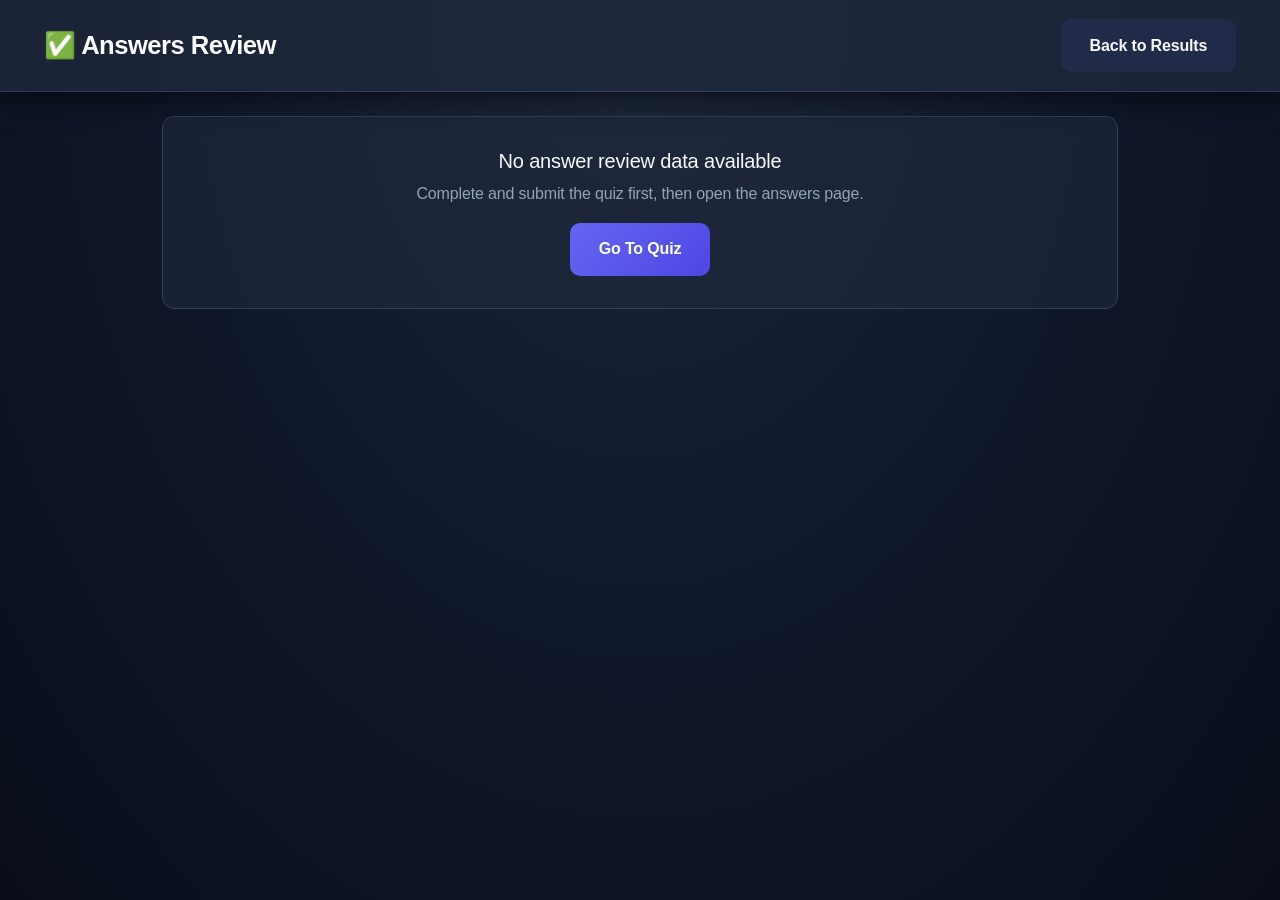
==== answers.html @ efc2a982 "resolve conflict manually" ====
<!doctype html>
<html lang="en">
  <head>
    <meta charset="UTF-8" />
    <meta name="viewport" content="width=device-width, initial-scale=1.0" />
    <title>Answers Review</title>
    <link
      href="https://cdn.jsdelivr.net/npm/bootstrap@5.3.0/dist/css/bootstrap.min.css"
      rel="stylesheet"
    />
    <link rel="stylesheet" href="css/style.css" />
    <link rel="stylesheet" href="css/answers.css" />
  </head>
  <body>
    <nav class="navbar navbar-custom sticky-top">
      <div
        class="container-fluid d-flex justify-content-between align-items-center"
      >
        <span class="navbar-brand mb-0 h1">✅ Answers Review</span>
        <a href="results.html" class="btn btn-sm btn-navbar">Back to Results</a>
      </div>
    </nav>

    <main class="container answers-main py-4">
      <section class="review-summary mb-4" id="reviewSummary">
        <article class="summary-tile">
          <p class="summary-label">Score</p>
          <p class="summary-value" id="scoreValue">0 / 0</p>
        </article>
        <article class="summary-tile">
          <p class="summary-label">Correct</p>
          <p class="summary-value" id="correctValue">0</p>
        </article>
        <article class="summary-tile">
          <p class="summary-label">Wrong / Unanswered</p>
          <p class="summary-value" id="wrongValue">0</p>
        </article>
      </section>

      <section class="answers-list" id="answersList"></section>

      <article class="empty-state d-none" id="emptyState">
        <h5>No answer review data available</h5>
        <p>Complete and submit the quiz first, then open the answers page.</p>
        <a href="quiz.html" class="btn btn-gradient">Go To Quiz</a>
      </article>
    </main>

    <script type="module" src="js/answers-page.js"></script>
    <script src="https://cdn.jsdelivr.net/npm/bootstrap@5.3.0/dist/js/bootstrap.bundle.min.js"></script>
  </body>
</html>
---- css/style.css ----
:root {
  --primary: #6366f1;
  --primary-light: #818cf8;
  --primary-dark: #4f46e5;
  --secondary: #10b981;
  --success: #22c55e;
  --warning: #f59e0b;
  --danger: #ef4444;
  --light: #e5e7eb;
  --dark: #0f172a;
  --bg-dark: #0a0e1a;
  --bg-card: #1e293b;
  --bg-elevated: #252f3f;
  --text-light: #f8fafc;
  --text-muted: #94a3b8;
  --border: #334155;
  --shadow: #00000080;
}

* {
  margin: 0;
  padding: 0;
  box-sizing: border-box;
}

html {
  scroll-behavior: smooth;
}

::selection {
  background: #6366f14d;
  color: var(--text-light);
}

body {
  font-family: Roboto, sans-serif;
  background: radial-gradient(
    ellipse at top,
    #1e293b 0%,
    #0f172a 50%,
    #0a0e1a 100%
  );
  color: var(--text-light);
  min-height: 100vh;
  line-height: 1.6;
  letter-spacing: -0.01em;
}

.navbar-custom {
  background: #1e293bcc;
  box-shadow: 0 4px 30px #00000099;
  border-bottom: 1px solid #6366f14d;
  padding: 1.2rem 2rem !important;
}

.navbar-brand {
  color: white !important;
  font-size: 1.6rem !important;
  font-weight: 700 !important;
  letter-spacing: -0.02em;
}

.btn-navbar {
  background: #6366f11a;
  color: var(--text-light);
  border: 1px solid #6366f166;
  font-weight: 600;
  transition: background 0.3s ease;
}

.btn-navbar:hover {
  background: var(--primary);
  border-color: var(--primary);
  color: white;
  box-shadow: 0 8px 20px #6366f166;
}

.btn {
  padding: 0.9rem 1.8rem;
  border: none;
  border-radius: 10px;
  font-weight: 600;
  cursor: pointer;
  transition: background 0.2s ease;
  font-size: 1rem;
  letter-spacing: -0.01em;
}

.btn:hover {
  box-shadow: 0 8px 24px #00000066;
}

.btn:disabled {
  opacity: 0.4;
  cursor: not-allowed;
}

.btn-gradient {
  background: linear-gradient(
    135deg,
    var(--primary) 0%,
    var(--primary-dark) 100%
  );
  color: white;
  border: none;
}

.btn-gradient:hover {
  background: linear-gradient(
    135deg,
    var(--primary-light) 0%,
    var(--primary) 100%
  );
  box-shadow: 0 8px 24px #6366f166 !important;
  color: white;
}

.btn-signup {
  background: linear-gradient(135deg, #0ea5e9, #14b8a6) !important;
}

.btn-signup:hover {
  background: linear-gradient(135deg, #06b6d4, #0d9488) !important;
  color: white;
}

.btn-login {
  background: linear-gradient(135deg, #10b981, #059669) !important;
}

.btn-login:hover {
  background: linear-gradient(135deg, #059669, #047857) !important;
  color: white;
}

@media (max-width: 768px) {
  .navbar-custom {
    padding: 1rem 1.5rem !important;
  }
}
---- css/answers.css ----
.answers-main {
  max-width: 980px;
}

.review-summary {
  display: grid;
  grid-template-columns: repeat(3, 1fr);
  gap: 0.85rem;
}

.summary-tile {
  padding: 1rem;
  border: 1px solid var(--border);
  border-radius: 12px;
  background: #1e293bac;
}

.summary-label {
  color: var(--text-muted);
  font-size: 0.9rem;
  margin-bottom: 0.35rem;
}

.summary-value {
  font-size: 1.35rem;
  font-weight: 700;
  color: var(--text-light);
}

.answers-list {
  display: grid;
  gap: 1rem;
}

.answer-card {
  border: 1px solid var(--border);
  border-radius: 12px;
  overflow: hidden;
  background: #1e293bac;
}

.answer-head {
  display: flex;
  align-items: center;
  justify-content: space-between;
  gap: 0.8rem;
  padding: 0.85rem 1rem;
  border-bottom: 1px solid #33415566;
}

.answer-title {
  margin: 0;
  font-size: 1rem;
  font-weight: 600;
}

.status-badge {
  padding: 0.25rem 0.6rem;
  border-radius: 999px;
  font-size: 0.8rem;
  font-weight: 700;
}

.status-correct {
  background: #22c55e33;
  color: #4ade80;
  border: 1px solid #22c55e66;
}

.status-wrong {
  background: #ef444433;
  color: #f87171;
  border: 1px solid #ef444466;
}

.status-unanswered {
  background: #f59e0b33;
  color: #fbbf24;
  border: 1px solid #f59e0b66;
}

.answer-body {
  padding: 1rem;
}

.question-text {
  color: var(--text-light);
  font-weight: 600;
  margin-bottom: 0.8rem;
}

.choice-list {
  display: grid;
  gap: 0.55rem;
}

.choice-item {
  display: flex;
  align-items: center;
  justify-content: space-between;
  gap: 0.8rem;
  border: 1px solid #33415599;
  border-radius: 10px;
  background: #0f172a8c;
  color: var(--text-light);
  padding: 0.65rem 0.8rem;
}

.choice-item.correct {
  border-color: #22c55e80;
  background: #22c55e1f;
}

.choice-item.user-wrong {
  border-color: #ef444480;
  background: #ef44441f;
}

.choice-item.user-correct {
  border-color: #16a34a;
  background: #22c55e33;
}

.choice-tag {
  font-size: 0.78rem;
  font-weight: 700;
  border-radius: 999px;
  padding: 0.1rem 0.45rem;
  white-space: nowrap;
}

.tag-correct {
  color: #4ade80;
  border: 1px solid #22c55e73;
}

.tag-your-answer {
  color: #fbbf24;
  border: 1px solid #f59e0b73;
}

.tag-your-correct-answer {
  color: #86efac;
  border: 1px solid #22c55e80;
}

.empty-state {
  text-align: center;
  border: 1px solid var(--border);
  border-radius: 12px;
  background: #1e293bac;
  padding: 2rem 1rem;
}

.empty-state p {
  color: var(--text-muted);
  margin-bottom: 1rem;
}

@media (max-width: 768px) {
  .review-summary {
    grid-template-columns: 1fr;
  }

  .answer-head {
    flex-direction: column;
    align-items: flex-start;
  }

  .choice-item {
    flex-direction: column;
    align-items: flex-start;
  }
}
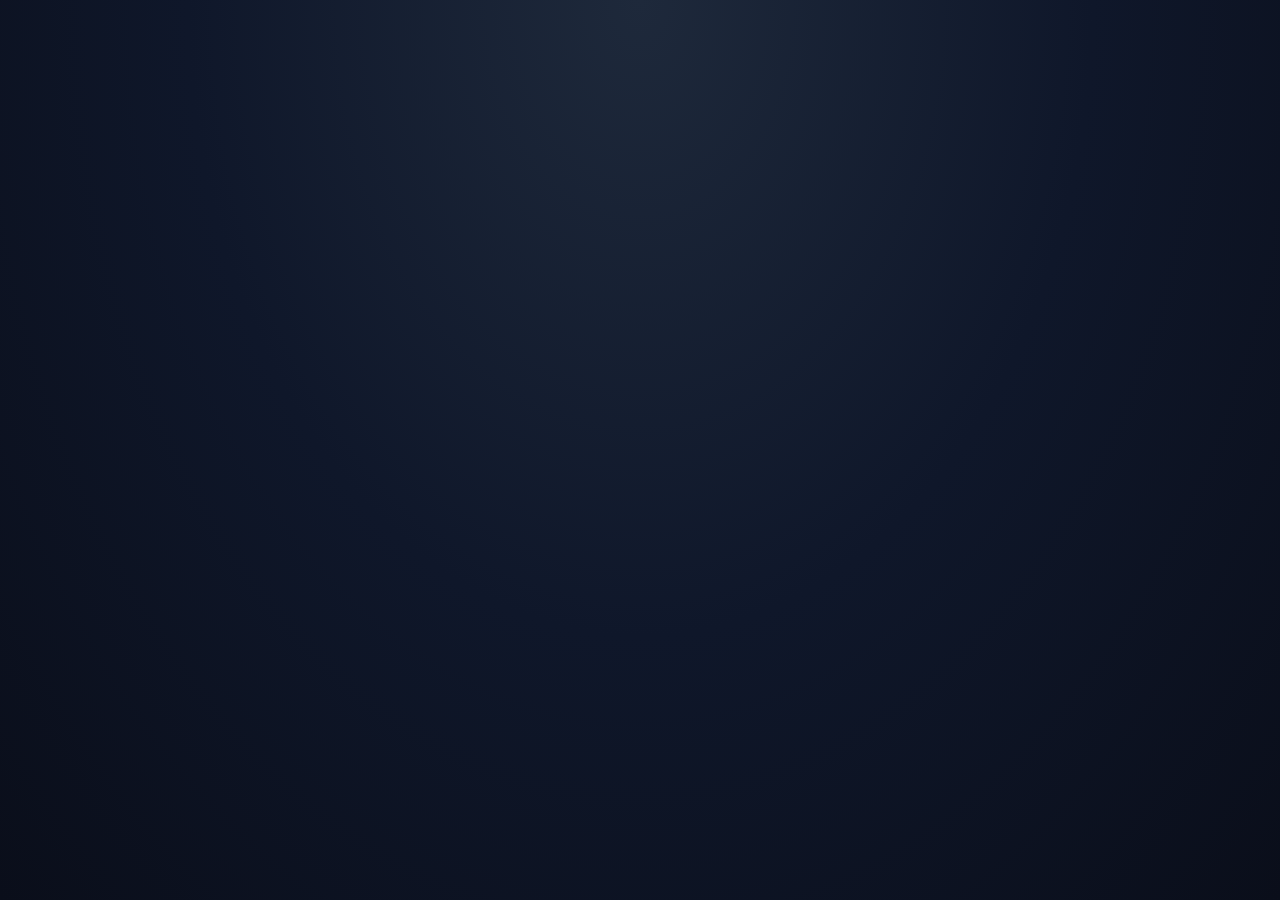
==== commit b60c7a5d: "Add initial project files including HTML, CSS, and JavaScript for quiz system" ====
--- a/answers.html
+++ b/answers.html
@@ -11,42 +11,5 @@
     <link rel="stylesheet" href="css/style.css" />
     <link rel="stylesheet" href="css/answers.css" />
   </head>
-  <body>
-    <nav class="navbar navbar-custom sticky-top">
-      <div
-        class="container-fluid d-flex justify-content-between align-items-center"
-      >
-        <span class="navbar-brand mb-0 h1">✅ Answers Review</span>
-        <a href="results.html" class="btn btn-sm btn-navbar">Back to Results</a>
-      </div>
-    </nav>
-
-    <main class="container answers-main py-4">
-      <section class="review-summary mb-4" id="reviewSummary">
-        <article class="summary-tile">
-          <p class="summary-label">Score</p>
-          <p class="summary-value" id="scoreValue">0 / 0</p>
-        </article>
-        <article class="summary-tile">
-          <p class="summary-label">Correct</p>
-          <p class="summary-value" id="correctValue">0</p>
-        </article>
-        <article class="summary-tile">
-          <p class="summary-label">Wrong / Unanswered</p>
-          <p class="summary-value" id="wrongValue">0</p>
-        </article>
-      </section>
-
-      <section class="answers-list" id="answersList"></section>
-
-      <article class="empty-state d-none" id="emptyState">
-        <h5>No answer review data available</h5>
-        <p>Complete and submit the quiz first, then open the answers page.</p>
-        <a href="quiz.html" class="btn btn-gradient">Go To Quiz</a>
-      </article>
-    </main>
-
-    <script type="module" src="js/answers-page.js"></script>
-    <script src="https://cdn.jsdelivr.net/npm/bootstrap@5.3.0/dist/js/bootstrap.bundle.min.js"></script>
-  </body>
+  <body></body>
 </html>
--- a/css/style.css
+++ b/css/style.css
@@ -1,3 +1,7 @@
+/* ============================================
+   STYLE.CSS - Shared / Global Styles
+   ============================================ */
+
 :root {
   --primary: #6366f1;
   --primary-light: #818cf8;
@@ -14,7 +18,7 @@
   --text-light: #f8fafc;
   --text-muted: #94a3b8;
   --border: #334155;
-  --shadow: #00000080;
+  --shadow: rgba(0, 0, 0, 0.5);
 }
 
 * {
@@ -28,12 +32,18 @@
 }
 
 ::selection {
-  background: #6366f14d;
+  background: rgba(99, 102, 241, 0.3);
   color: var(--text-light);
 }
 
 body {
-  font-family: Roboto, sans-serif;
+  font-family:
+    "Inter",
+    -apple-system,
+    BlinkMacSystemFont,
+    "Segoe UI",
+    Roboto,
+    sans-serif;
   background: radial-gradient(
     ellipse at top,
     #1e293b 0%,
@@ -47,9 +57,12 @@
 }
 
 .navbar-custom {
-  background: #1e293bcc;
-  box-shadow: 0 4px 30px #00000099;
-  border-bottom: 1px solid #6366f14d;
+  background: rgba(30, 41, 59, 0.8);
+  backdrop-filter: blur(20px);
+  box-shadow:
+    0 4px 30px rgba(0, 0, 0, 0.6),
+    0 0 0 1px rgba(99, 102, 241, 0.2);
+  border-bottom: 1px solid rgba(99, 102, 241, 0.3);
   padding: 1.2rem 2rem !important;
 }
 
@@ -58,21 +71,26 @@
   font-size: 1.6rem !important;
   font-weight: 700 !important;
   letter-spacing: -0.02em;
+  background: linear-gradient(135deg, #fff 0%, var(--primary-light) 100%);
+  -webkit-background-clip: text;
+  -webkit-text-fill-color: transparent;
+  background-clip: text;
 }
 
 .btn-navbar {
-  background: #6366f11a;
+  background: rgba(99, 102, 241, 0.1);
   color: var(--text-light);
-  border: 1px solid #6366f166;
+  border: 1px solid rgba(99, 102, 241, 0.4);
   font-weight: 600;
-  transition: background 0.3s ease;
+  transition: all 0.3s cubic-bezier(0.4, 0, 0.2, 1);
 }
 
 .btn-navbar:hover {
   background: var(--primary);
   border-color: var(--primary);
   color: white;
-  box-shadow: 0 8px 20px #6366f166;
+  transform: translateY(-1px);
+  box-shadow: 0 8px 20px rgba(99, 102, 241, 0.4);
 }
 
 .btn {
@@ -81,13 +99,40 @@
   border-radius: 10px;
   font-weight: 600;
   cursor: pointer;
-  transition: background 0.2s ease;
+  transition: all 0.2s cubic-bezier(0.4, 0, 0.2, 1);
   font-size: 1rem;
+  position: relative;
+  overflow: hidden;
   letter-spacing: -0.01em;
 }
 
-.btn:hover {
-  box-shadow: 0 8px 24px #00000066;
+.btn::after {
+  content: "";
+  position: absolute;
+  top: 50%;
+  left: 50%;
+  width: 0;
+  height: 0;
+  border-radius: 50%;
+  background: rgba(255, 255, 255, 0.2);
+  transform: translate(-50%, -50%);
+  transition:
+    width 0.5s,
+    height 0.5s;
+}
+
+.btn:hover:not(:disabled)::after {
+  width: 300px;
+  height: 300px;
+}
+
+.btn:hover:not(:disabled) {
+  transform: translateY(-2px);
+  box-shadow: 0 8px 24px rgba(0, 0, 0, 0.4);
+}
+
+.btn:active:not(:disabled) {
+  transform: translateY(0);
 }
 
 .btn:disabled {
@@ -111,7 +156,7 @@
     var(--primary-light) 0%,
     var(--primary) 100%
   );
-  box-shadow: 0 8px 24px #6366f166 !important;
+  box-shadow: 0 8px 24px rgba(99, 102, 241, 0.4) !important;
   color: white;
 }
 
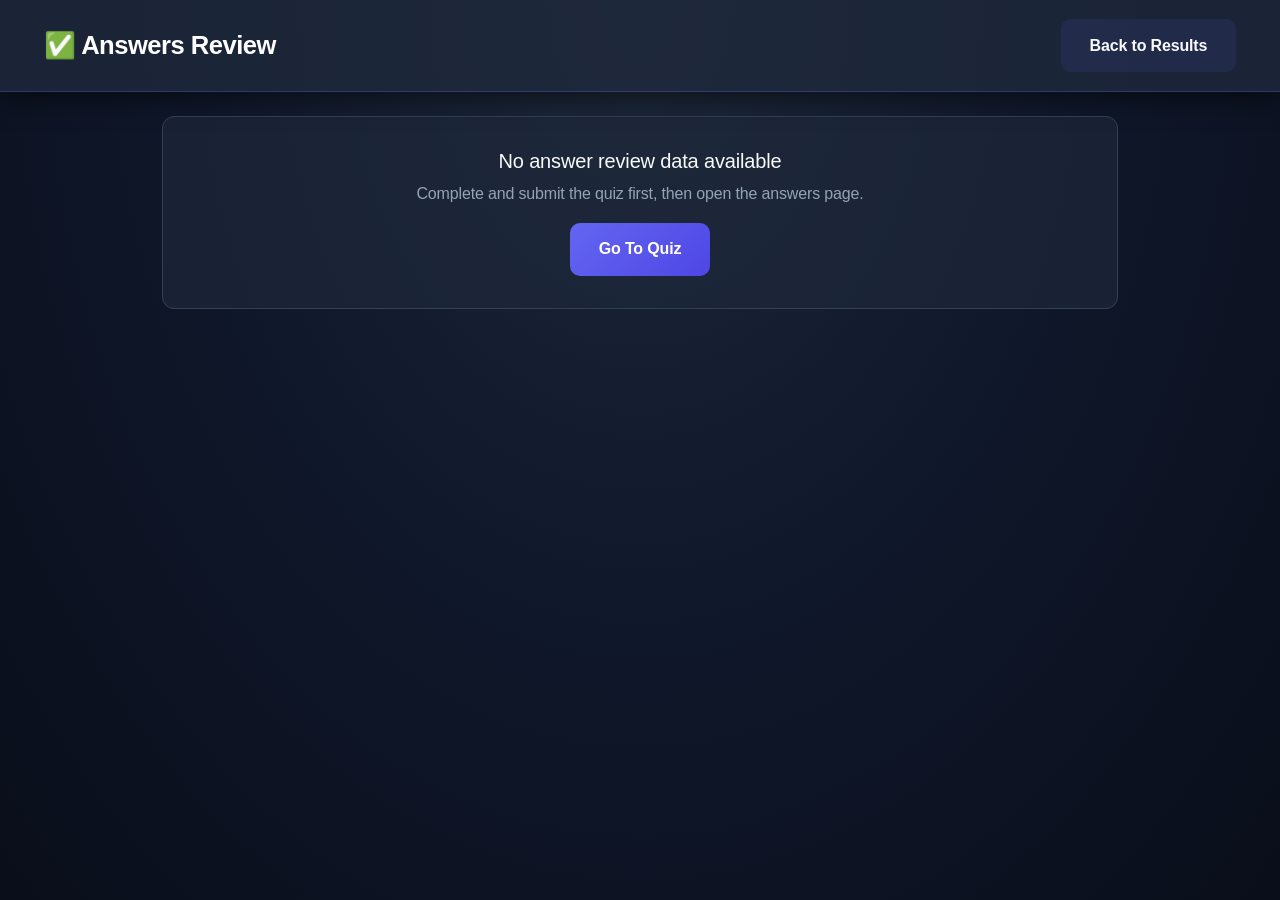
==== commit b120c8b1: "Add answers review page with summary and answer details" ====
--- a/answers.html
+++ b/answers.html
@@ -11,5 +11,42 @@
     <link rel="stylesheet" href="css/style.css" />
     <link rel="stylesheet" href="css/answers.css" />
   </head>
-  <body></body>
+  <body>
+    <nav class="navbar navbar-custom sticky-top">
+      <div
+        class="container-fluid d-flex justify-content-between align-items-center"
+      >
+        <span class="navbar-brand mb-0 h1">✅ Answers Review</span>
+        <a href="results.html" class="btn btn-sm btn-navbar">Back to Results</a>
+      </div>
+    </nav>
+
+    <main class="container answers-main py-4">
+      <section class="review-summary mb-4" id="reviewSummary">
+        <article class="summary-tile">
+          <p class="summary-label">Score</p>
+          <p class="summary-value" id="scoreValue">0 / 0</p>
+        </article>
+        <article class="summary-tile">
+          <p class="summary-label">Correct</p>
+          <p class="summary-value" id="correctValue">0</p>
+        </article>
+        <article class="summary-tile">
+          <p class="summary-label">Wrong / Unanswered</p>
+          <p class="summary-value" id="wrongValue">0</p>
+        </article>
+      </section>
+
+      <section class="answers-list" id="answersList"></section>
+
+      <article class="empty-state d-none" id="emptyState">
+        <h5>No answer review data available</h5>
+        <p>Complete and submit the quiz first, then open the answers page.</p>
+        <a href="quiz.html" class="btn btn-gradient">Go To Quiz</a>
+      </article>
+    </main>
+
+    <script type="module" src="js/answers-page.js"></script>
+    <script src="https://cdn.jsdelivr.net/npm/bootstrap@5.3.0/dist/js/bootstrap.bundle.min.js"></script>
+  </body>
 </html>
--- a/css/style.css
+++ b/css/style.css
@@ -1,7 +1,3 @@
-/* ============================================
-   STYLE.CSS - Shared / Global Styles
-   ============================================ */
-
 :root {
   --primary: #6366f1;
   --primary-light: #818cf8;
@@ -18,7 +14,7 @@
   --text-light: #f8fafc;
   --text-muted: #94a3b8;
   --border: #334155;
-  --shadow: rgba(0, 0, 0, 0.5);
+  --shadow: #00000080;
 }
 
 * {
@@ -32,18 +28,12 @@
 }
 
 ::selection {
-  background: rgba(99, 102, 241, 0.3);
+  background: #6366f14d;
   color: var(--text-light);
 }
 
 body {
-  font-family:
-    "Inter",
-    -apple-system,
-    BlinkMacSystemFont,
-    "Segoe UI",
-    Roboto,
-    sans-serif;
+  font-family: Roboto, sans-serif;
   background: radial-gradient(
     ellipse at top,
     #1e293b 0%,
@@ -57,12 +47,9 @@
 }
 
 .navbar-custom {
-  background: rgba(30, 41, 59, 0.8);
-  backdrop-filter: blur(20px);
-  box-shadow:
-    0 4px 30px rgba(0, 0, 0, 0.6),
-    0 0 0 1px rgba(99, 102, 241, 0.2);
-  border-bottom: 1px solid rgba(99, 102, 241, 0.3);
+  background: #1e293bcc;
+  box-shadow: 0 4px 30px #00000099;
+  border-bottom: 1px solid #6366f14d;
   padding: 1.2rem 2rem !important;
 }
 
@@ -71,26 +58,21 @@
   font-size: 1.6rem !important;
   font-weight: 700 !important;
   letter-spacing: -0.02em;
-  background: linear-gradient(135deg, #fff 0%, var(--primary-light) 100%);
-  -webkit-background-clip: text;
-  -webkit-text-fill-color: transparent;
-  background-clip: text;
 }
 
 .btn-navbar {
-  background: rgba(99, 102, 241, 0.1);
+  background: #6366f11a;
   color: var(--text-light);
-  border: 1px solid rgba(99, 102, 241, 0.4);
+  border: 1px solid #6366f166;
   font-weight: 600;
-  transition: all 0.3s cubic-bezier(0.4, 0, 0.2, 1);
+  transition: background 0.3s ease;
 }
 
 .btn-navbar:hover {
   background: var(--primary);
   border-color: var(--primary);
   color: white;
-  transform: translateY(-1px);
-  box-shadow: 0 8px 20px rgba(99, 102, 241, 0.4);
+  box-shadow: 0 8px 20px #6366f166;
 }
 
 .btn {
@@ -99,40 +81,13 @@
   border-radius: 10px;
   font-weight: 600;
   cursor: pointer;
-  transition: all 0.2s cubic-bezier(0.4, 0, 0.2, 1);
+  transition: background 0.2s ease;
   font-size: 1rem;
-  position: relative;
-  overflow: hidden;
   letter-spacing: -0.01em;
 }
 
-.btn::after {
-  content: "";
-  position: absolute;
-  top: 50%;
-  left: 50%;
-  width: 0;
-  height: 0;
-  border-radius: 50%;
-  background: rgba(255, 255, 255, 0.2);
-  transform: translate(-50%, -50%);
-  transition:
-    width 0.5s,
-    height 0.5s;
-}
-
-.btn:hover:not(:disabled)::after {
-  width: 300px;
-  height: 300px;
-}
-
-.btn:hover:not(:disabled) {
-  transform: translateY(-2px);
-  box-shadow: 0 8px 24px rgba(0, 0, 0, 0.4);
-}
-
-.btn:active:not(:disabled) {
-  transform: translateY(0);
+.btn:hover {
+  box-shadow: 0 8px 24px #00000066;
 }
 
 .btn:disabled {
@@ -156,7 +111,7 @@
     var(--primary-light) 0%,
     var(--primary) 100%
   );
-  box-shadow: 0 8px 24px rgba(99, 102, 241, 0.4) !important;
+  box-shadow: 0 8px 24px #6366f166 !important;
   color: white;
 }
 
